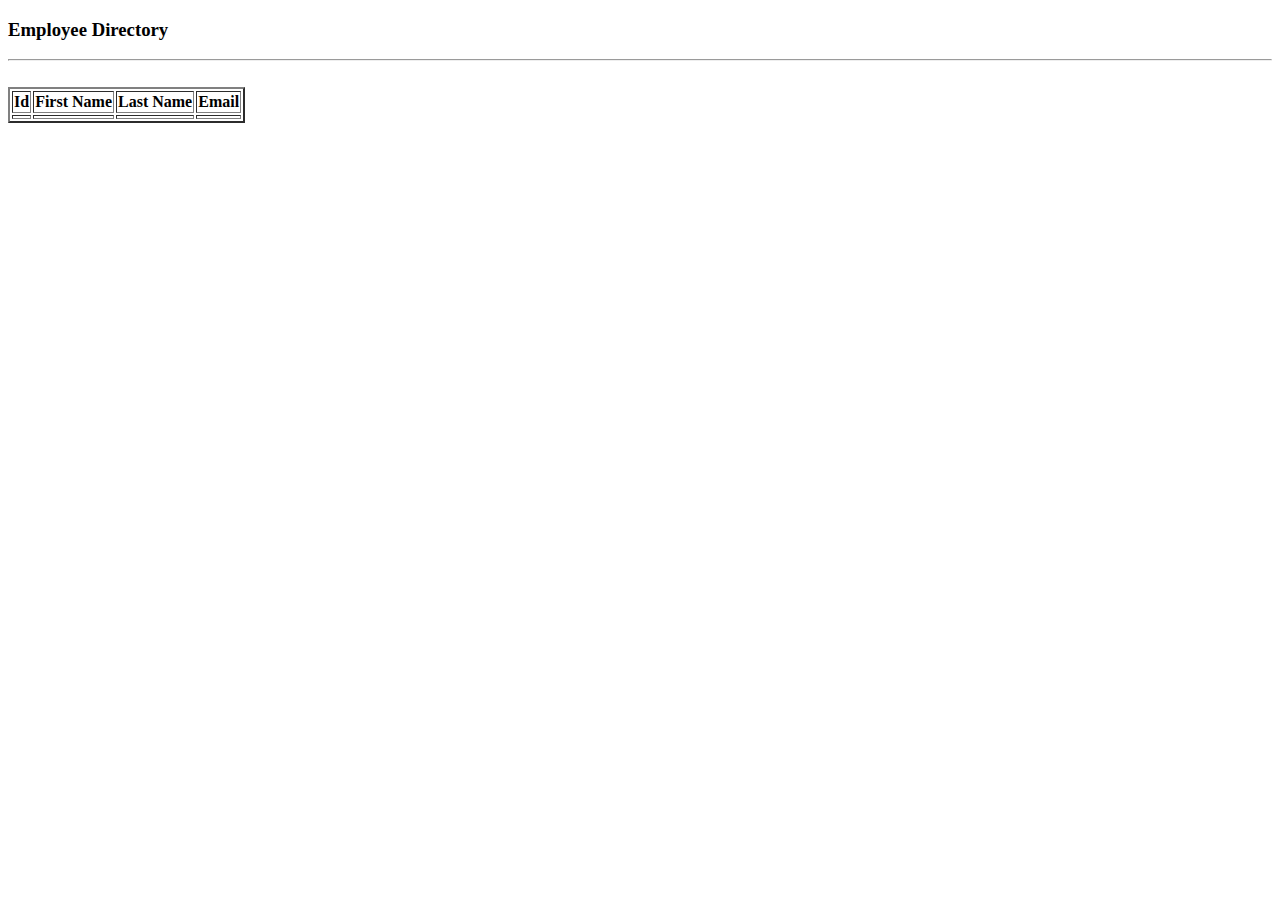
==== thymeleafproject/src/main/resources/templates/list-employees.html @ 562363ae "added view using ThymeLeaf" ====
<!DOCTYPE HTML>
<html lang="en" xmlns:th="http://www.thymeleaf.org" >
<head>
	<title>Employee Directory</title>

</head>
<body>

	<h3>Employee Directory</h3>
	<hr>
	
	<br>
	<table border="2">
		<thead>
			<tr>
				<th>Id</th>
				<th>First Name</th>
				<th>Last Name</th>
				<th>Email</th>		
			</tr>
		</thead>
		<tbody>
			<tr th:each="tempEmployee : ${employees}">
				<td th:text="${tempEmployee.id}"/>
				<td th:text="${tempEmployee.firstName}"/>
				<td th:text="${tempEmployee.lastName}"/>
				<td th:text="${tempEmployee.email}"/>
			</tr>
		</tbody>
	</table>




</body>
</html>
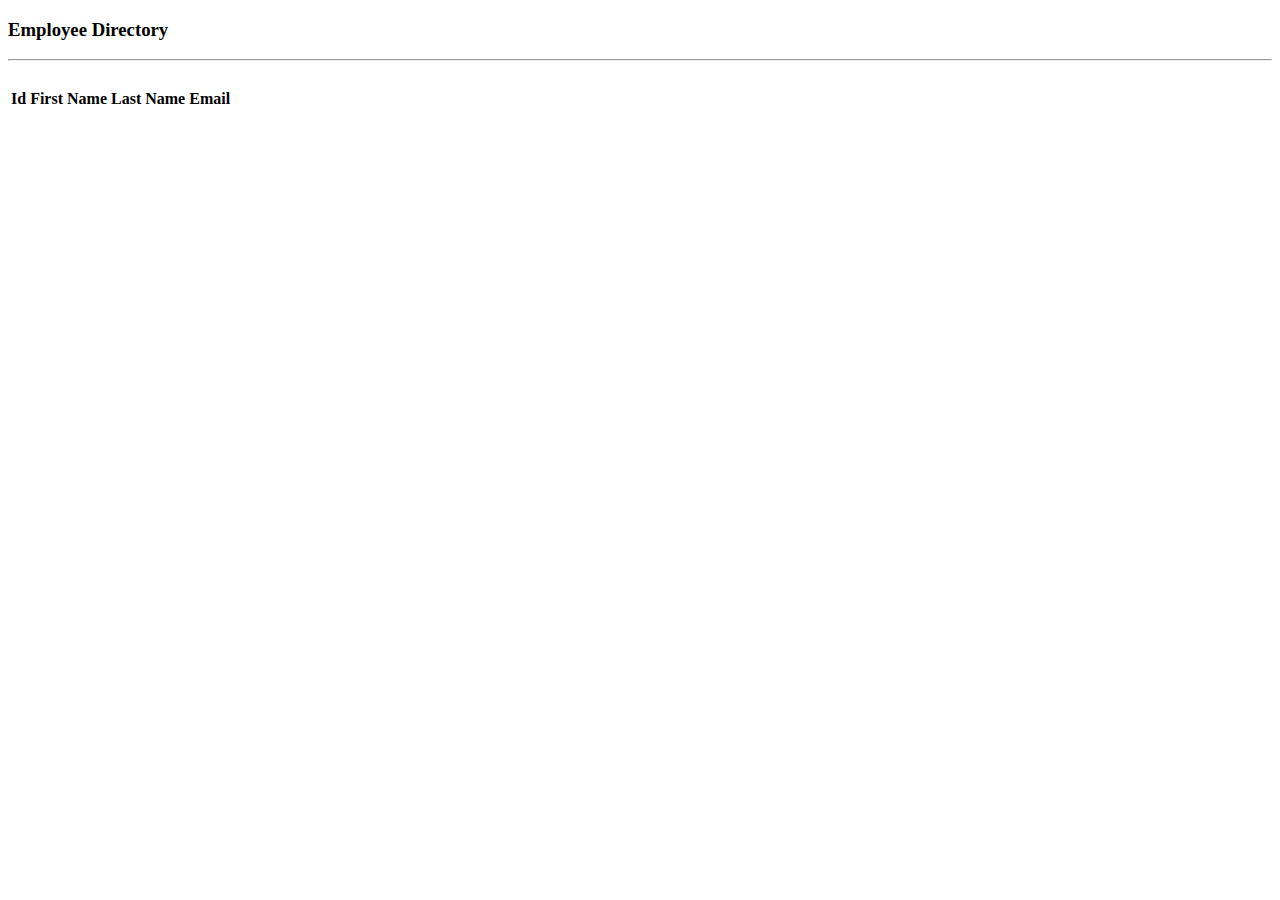
==== commit 68e49f13: "add bootstrap styling to view page" ====
--- a/thymeleafproject/src/main/resources/templates/list-employees.html
+++ b/thymeleafproject/src/main/resources/templates/list-employees.html
@@ -2,33 +2,44 @@
 <html lang="en" xmlns:th="http://www.thymeleaf.org" >
 <head>
 	<title>Employee Directory</title>
+	
+    <!-- Required meta tags -->
+    <meta charset="utf-8">
+    <meta name="viewport" content="width=device-width, initial-scale=1">
+
+    <!-- Bootstrap CSS -->
+    <link href="https://cdn.jsdelivr.net/npm/bootstrap@5.0.2/dist/css/bootstrap.min.css" rel="stylesheet" integrity="sha384-EVSTQN3/azprG1Anm3QDgpJLIm9Nao0Yz1ztcQTwFspd3yD65VohhpuuCOmLASjC" crossorigin="anonymous">
 
 </head>
 <body>
 
-	<h3>Employee Directory</h3>
-	<hr>
+	<div class="container">
 	
-	<br>
-	<table border="2">
-		<thead>
-			<tr>
-				<th>Id</th>
-				<th>First Name</th>
-				<th>Last Name</th>
-				<th>Email</th>		
-			</tr>
-		</thead>
-		<tbody>
-			<tr th:each="tempEmployee : ${employees}">
-				<td th:text="${tempEmployee.id}"/>
-				<td th:text="${tempEmployee.firstName}"/>
-				<td th:text="${tempEmployee.lastName}"/>
-				<td th:text="${tempEmployee.email}"/>
-			</tr>
-		</tbody>
-	</table>
+	
+		<h3>Employee Directory</h3>
+		<hr>
+		
+		<br>
+		<table class="table table-bordered table-striped">
+			<thead class="table-dark">
+				<tr>
+					<th>Id</th>
+					<th>First Name</th>
+					<th>Last Name</th>
+					<th>Email</th>		
+				</tr>
+			</thead>
+			<tbody>
+				<tr th:each="tempEmployee : ${employees}">
+					<td th:text="${tempEmployee.id}"/>
+					<td th:text="${tempEmployee.firstName}"/>
+					<td th:text="${tempEmployee.lastName}"/>
+					<td th:text="${tempEmployee.email}"/>
+				</tr>
+			</tbody>
+		</table>
 
+	</div>
 
 
 
